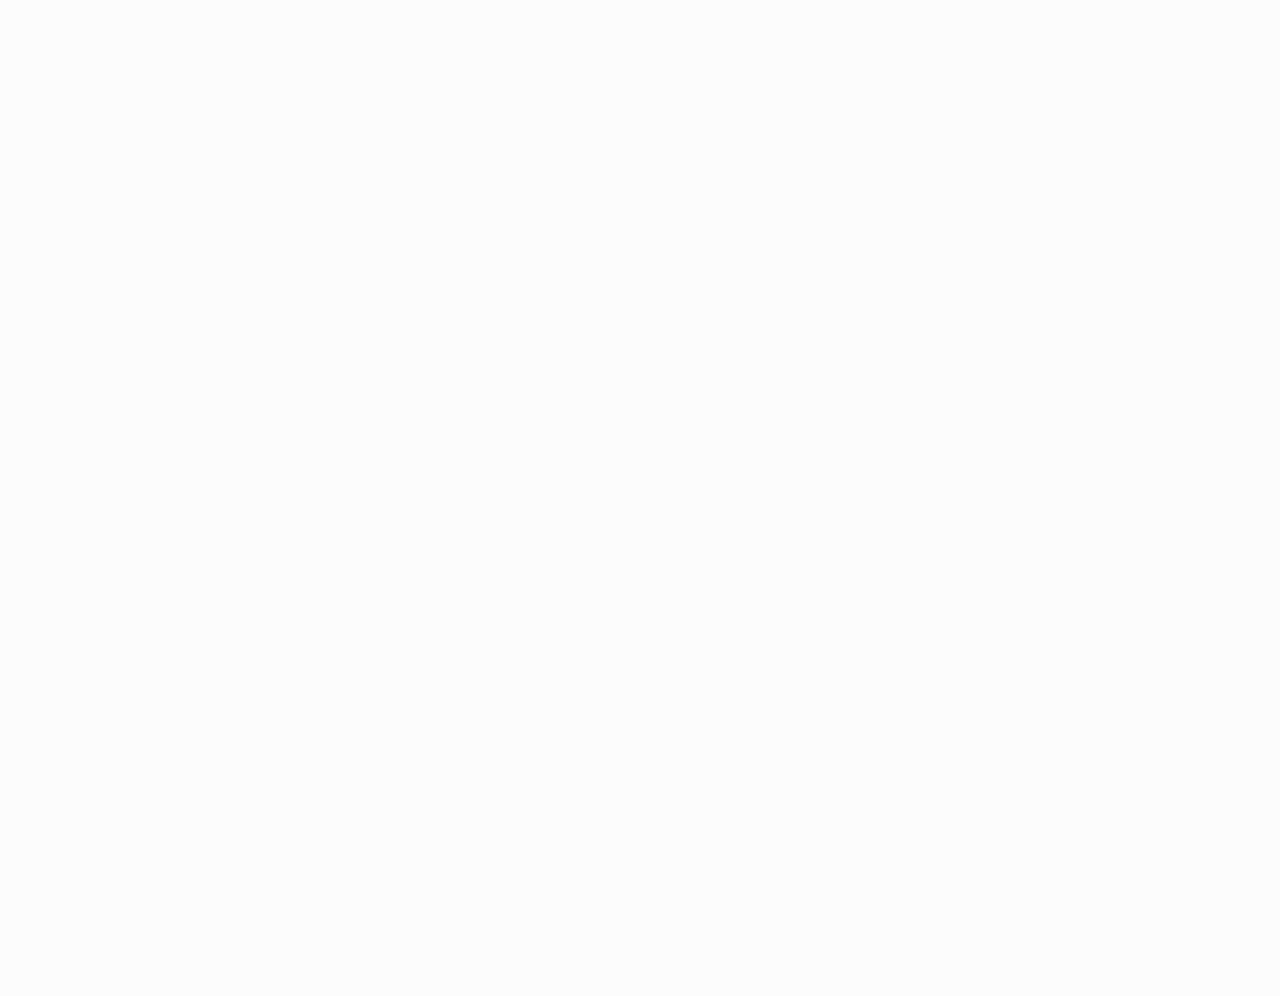
==== slider.html @ 2b55da07 "Update slider.html" ====
<!doctype html>
<html lang="en">

<head>
    <title>Using turn.js and the new zoom feature</title>
    <meta name="viewport" content="width = 1050, user-scalable = no" />
    <link rel="icon" type="image/png" href="../../pics/favicon.png" />
    <script type="text/javascript" src="../../extras/jquery.min.js"></script>
    <script type="text/javascript" src="../../extras/jquery-ui.min.js"></script>
    <script type="text/javascript" src="../../lib/hash.js"></script>
    <script type="text/javascript" src="../../lib/turn.min.js"></script>
    <script type="text/javascript" src="../../lib/zoom.min.js"></script>
    <script type="text/javascript" src="js/magazine.js"></script>
    <link rel="stylesheet" href="css/magazine.css">
    <link rel="stylesheet" href="css/jquery.ui.css">
</head>

<body>

    <div id="canvas">

        <div class="zoom-icon zoom-icon-in"></div>

        <div class="magazine-viewport">
            <div class="container">
                <div class="magazine">
                    <!-- Next button -->
                    <div ignore="1" class="next-button"></div>
                    <!-- Previous button -->
                    <div ignore="1" class="previous-button"></div>
                </div>
            </div>
            <div class="bottom">
                <div id="slider-bar" class="turnjs-slider">
                    <div id="slider"></div>
                </div>
            </div>
        </div>

        <script type="text/javascript">
            function loadApp() {

                $('#canvas').fadeIn(1000);

                var flipbook = $('.magazine');

                // Check if the CSS was already loaded

                if (flipbook.width() == 0 || flipbook.height() == 0) {
                    setTimeout(loadApp, 10);
                    return;
                }

                $("#slider").slider();

                // Create the flipbook

                flipbook.turn({

                    // Magazine width
                    display: 'single',

                    width: 922,

                    // Magazine height

                    height: 600,

                    // Duration in millisecond

                    duration: 1000,

                    // Enables gradients

                    gradients: true,

                    // Auto center this flipbook

                    autoCenter: true,

                    // Elevation from the edge of the flipbook when turning a page

                    elevation: 50,

                    // The number of pages

                    pages: 12,

                    // Events

                    when: {
                        turning: function(event, page, view) {

                            var book = $(this),
                                currentPage = book.turn('page'),
                                pages = book.turn('pages');

                            // Update the current URI

                            Hash.go('page/' + page).update();

                            // Show and hide navigation buttons

                            disableControls(page);

                        },

                        turned: function(event, page, view) {

                            disableControls(page);

                            $(this).turn('center');

                            $('#slider').slider('value', getViewNumber($(this), page));

                            if (page == 1) {
                                $(this).turn('peel', 'br');
                            }

                        },

                        missing: function(event, pages) {

                            // Add pages that aren't in the magazine

                            for (var i = 0; i < pages.length; i++)
                                addPage(pages[i], $(this));

                        }
                    }

                });

                // Zoom.js

                $('.magazine-viewport').zoom({
                    flipbook: $('.magazine'),

                    max: function() {

                        return largeMagazineWidth() / $('.magazine').width();

                    },

                    when: {
                        swipeLeft: function() {

                            $(this).zoom('flipbook').turn('next');

                        },

                        swipeRight: function() {

                            $(this).zoom('flipbook').turn('previous');

                        },

                        resize: function(event, scale, page, pageElement) {

                            if (scale == 1)
                                loadSmallPage(page, pageElement);
                            else
                                loadLargePage(page, pageElement);

                        },

                        zoomIn: function() {

                            $('#slider-bar').hide();
                            $('.made').hide();
                            $('.magazine').removeClass('animated').addClass('zoom-in');
                            $('.zoom-icon').removeClass('zoom-icon-in').addClass('zoom-icon-out');

                            if (!window.escTip && !$.isTouch) {
                                escTip = true;

                                $('<div />', {
                                    'class': 'exit-message'
                                }).
                                html('<div>Press ESC to exit</div>').
                                appendTo($('body')).
                                delay(2000).
                                animate({
                                    opacity: 0
                                }, 500, function() {
                                    $(this).remove();
                                });
                            }
                        },

                        zoomOut: function() {

                            $('#slider-bar').fadeIn();
                            $('.exit-message').hide();
                            $('.made').fadeIn();
                            $('.zoom-icon').removeClass('zoom-icon-out').addClass('zoom-icon-in');

                            setTimeout(function() {
                                $('.magazine').addClass('animated').removeClass('zoom-in');
                                resizeViewport();
                            }, 0);

                        }
                    }
                });

                // Zoom event

                if ($.isTouch)
                    $('.magazine-viewport').on('zoom.doubleTap', zoomTo);
                else
                    $('.magazine-viewport').on('zoom.tap', zoomTo);


                // Using arrow keys to turn the page

                $(document).on('keydown', function(e) {

                    var previous = 37,
                        next = 39,
                        esc = 27;

                    switch (e.keyCode) {
                        case previous:

                            // left arrow
                            $('.magazine').turn('previous');
                            e.preventDefault();

                            break;
                        case next:

                            //right arrow
                            $('.magazine').turn('next');
                            e.preventDefault();

                            break;
                        case esc:

                            $('.magazine-viewport').zoom('zoomOut');
                            e.preventDefault();

                            break;
                    }
                });

                // URIs - Format #/page/1 

                Hash.on('^page\/([0-9]*)$', {
                    yep: function(path, parts) {
                        var page = parts[1];

                        if (page !== undefined) {
                            if ($('.magazine').turn('is'))
                                $('.magazine').turn('page', page);
                        }

                    },
                    nop: function(path) {

                        if ($('.magazine').turn('is'))
                            $('.magazine').turn('page', 1);
                    }
                });


                $(window).on('resize', function() {
                    resizeViewport();
                }).on('orientationchange', function() {
                    resizeViewport();
                });

                // Regions

                if ($.isTouch) {
                    $('.magazine').on('touchstart', regionClick);
                } else {
                    $('.magazine').on('click', regionClick);
                }

                // Events for the next button

                $('.next-button').on($.mouseEvents.over, function() {

                    $(this).addClass('next-button-hover');

                }).on($.mouseEvents.out, function() {

                    $(this).removeClass('next-button-hover');

                }).on($.mouseEvents.down, function() {

                    $(this).addClass('next-button-down');

                }).on($.mouseEvents.up, function() {

                    $(this).removeClass('next-button-down');

                }).on('click', function() {

                    $('.magazine').turn('next');

                });

                // Events for the next button

                $('.previous-button').on($.mouseEvents.over, function() {

                    $(this).addClass('previous-button-hover');

                }).on($.mouseEvents.out, function() {

                    $(this).removeClass('previous-button-hover');

                }).on($.mouseEvents.down, function() {

                    $(this).addClass('previous-button-down');

                }).on($.mouseEvents.up, function() {

                    $(this).removeClass('previous-button-down');

                }).on('click', function() {

                    $('.magazine').turn('previous');

                });


                // Slider

                $("#slider").slider({
                    min: 1,
                    max: numberOfViews(flipbook),

                    start: function(event, ui) {

                        if (!window._thumbPreview) {
                            _thumbPreview = $('<div />', {
                                'class': 'thumbnail'
                            }).html('<div></div>');
                            setPreview(ui.value);
                            _thumbPreview.appendTo($(ui.handle));
                        } else
                            setPreview(ui.value);

                        moveBar(false);

                    },

                    slide: function(event, ui) {

                        setPreview(ui.value);

                    },

                    stop: function() {

                        if (window._thumbPreview)
                            _thumbPreview.removeClass('show');

                        $('.magazine').turn('page', Math.max(1, $(this).slider('value') * 2 - 2));

                    }
                });

                resizeViewport();

                $('.magazine').addClass('animated');

            }

            // Zoom icon

            $('.zoom-icon').on('mouseover', function() {

                if ($(this).hasClass('zoom-icon-in'))
                    $(this).addClass('zoom-icon-in-hover');

                if ($(this).hasClass('zoom-icon-out'))
                    $(this).addClass('zoom-icon-out-hover');

            }).on('mouseout', function() {

                if ($(this).hasClass('zoom-icon-in'))
                    $(this).removeClass('zoom-icon-in-hover');

                if ($(this).hasClass('zoom-icon-out'))
                    $(this).removeClass('zoom-icon-out-hover');

            }).on('click', function() {

                if ($(this).hasClass('zoom-icon-in'))
                    $('.magazine-viewport').zoom('zoomIn');
                else if ($(this).hasClass('zoom-icon-out'))
                    $('.magazine-viewport').zoom('zoomOut');

            });

            $('#canvas').hide();

            // Load turn.js

            loadApp()
        </script>

</body>

</html>
---- css/magazine.css ----
body {
    overflow: hidden;
    background-color: #fcfcfc;
    background-image: url('pics/fondo.jpg');
    margin: 0;
    padding: 0;
}


.magazine-viewport .container {
    position: absolute;
    top: 44%;
    left: 50%;
    height: 500px;
    margin: auto;
    /* keyword values */
}

.magazine-viewport .container img{
    position: absolute;
    top: 2%;
    left: 50%;
    height: 70%;
    width: 70%;
    margin: auto;
    /* keyword values */
}

.magazine-viewport .magazine {
    width: 922px;
    height: 600px;
    left: -461px;
    top: -300px;
}

.magazine-viewport .page {
    width: 461px;
    height: 600px;
    background-color: white;
    background-repeat: no-repeat;
    background-size: 100% 100%;
}

.magazine-viewport .zoomer .region {
    display: none;
}

.magazine .region {
    position: absolute;
    overflow: hidden;
    background: #0066FF;
    opacity: 0.2;
    -webkit-border-radius: 10px;
    border-radius: 10px;
    cursor: pointer;
    -webkit-filter: alpha(opacity=20);
    filter: alpha(opacity=20);
}

.magazine .region:hover {
    opacity: 0.5;
    -webkit-filter: alpha(opacity=50);
    filter: alpha(opacity=50);
}

.magazine .region.zoom {
    opacity: 0.01;
    -webkit-filter: alpha(opacity=1);
    filter: alpha(opacity=1);
}

.magazine .region.zoom:hover {
    opacity: 0.2;
    -webkit-filter: alpha(opacity=20);
    filter: alpha(opacity=20);
}

.magazine .page {
    -webkit-box-shadow: 0 0 20px rgba(0, 0, 0, 0.2);
    box-shadow: 0 0 20px rgba(0, 0, 0, 0.2);
}

.magazine-viewport .page img {
    -webkit-user-select: none;
    user-select: none;
    margin: 0;
}

.magazine .even .gradient {
    position: absolute;
    top: 0;
    left: 0;
    width: 100%;
    height: 100%;
    background-image: -webkit-linear-gradient(left, rgba(0, 0, 0, 0) 95%, rgba(0, 0, 0, 0.2) 100%);
    background-image: linear-gradient(left, rgba(0, 0, 0, 0) 95%, rgba(0, 0, 0, 0.2) 100%);
}

.magazine .odd .gradient {
    position: absolute;
    top: 0;
    left: 0;
    width: 100%;
    height: 100%;
    background-image: -webkit-linear-gradient(right, rgba(0, 0, 0, 0) 95%, rgba(0, 0, 0, 0.15) 100%);
    background-image: linear-gradient(right, rgba(0, 0, 0, 0) 95%, rgba(0, 0, 0, 0.15) 100%);
}

.magazine-viewport .zoom-in .even .gradient,
.magazine-viewport .zoom-in .odd .gradient {
    display: none;
}

.magazine-viewport .loader {
    background-image: url(../pics/loader.gif);
    width: 22px;
    height: 22px;
    position: absolute;
    top: 280px;
    left: 219px;
}

.magazine-viewport .shadow {
    -webkit-transition: -webkit-box-shadow 0.5s;
    transition: box-shadow 0.5s;
    -webkit-box-shadow: 0 0 20px #ccc;
    box-shadow: 0 0 20px #ccc;
}

.magazine-viewport .next-button,
.magazine-viewport .previous-button {
    width: 22px;
    height: 600px;
    position: absolute;
    top: 0;
}

.magazine-viewport .next-button {
    right: -22px;
    -webkit-border-radius: 0 15px 15px 0;
    border-radius: 0 15px 15px 0;
}

.magazine-viewport .previous-button {
    left: -22px;
    -webkit-border-radius: 15px 0 0 15px;
    border-radius: 15px 0 0 15px;
}

.magazine-viewport .previous-button-hover,
.magazine-viewport .next-button-hover {
    background-color: rgba(0, 0, 0, 0.2);
}

.magazine-viewport .previous-button-hover,
.magazine-viewport .previous-button-down {
    background-image: url(../pics/arrows.png);
    background-position: -4px 284px;
    background-repeat: no-repeat;
}

.magazine-viewport .previous-button-down,
.magazine-viewport .next-button-down {
    background-color: rgba(0, 0, 0, 0.4);
}

.magazine-viewport .next-button-hover,
.magazine-viewport .next-button-down {
    background-image: url(../pics/arrows.png);
    background-position: -38px 284px;
    background-repeat: no-repeat;
}

.magazine-viewport .zoom-in .next-button,
.magazine-viewport .zoom-in .previous-button {
    display: none;
}

.animated {
    -webkit-transition: margin-left 0.5s;
    transition: margin-left 0.5s;
}

.thumbnails {
    position: absolute;
    bottom: 0;
    left: 0;
    width: 100%;
    height: 140px;
    z-index: 1;
}

.thumbnails>div {
    width: 1050px;
    height: 100px;
    margin: 20px auto;
}

.thumbnails ul {
    margin: 0;
    padding: 0;
    text-align: center;
    -webkit-transform: scale3d(0.5, 0.5, 1);
    transform: scale3d(0.5, 0.5, 1);
    -webkit-transition: -webkit-transform ease-in-out 100ms;
    transition: transform ease-in-out 100ms;
}

.thumbanils-touch ul {
    -webkit-transform: none;
    transform: none;
}

.thumbnails-hover ul {
    -webkit-transform: scale3d(0.6, 0.6, 1);
    transform: scale3d(0.6, 0.6, 1);
}

.thumbnails li {
    list-style: none;
    display: inline-block;
    margin: 0 5px;
    -webkit-box-shadow: 0 0 10px #ccc;
    box-shadow: 0 0 10px #ccc;
    -webkit-transition: -webkit-transform 60ms;
    transition: transform 60ms;
}

.thumbnails li span {
    display: none;
}

.thumbnails .current {
    -webkit-box-shadow: 0 0 10px red;
    box-shadow: 0 0 10px red;
}

.thumbnails .thumb-hover {
    -webkit-transform: scale3d(1.3, 1.3, 1);
    transform: scale3d(1.3, 1.3, 1);
    -webkit-box-shadow: 0 0 10px #666;
    box-shadow: 0 0 10px #666;
}

.thumbanils-touch .thumb-hover {
    -webkit-transform: none;
    transform: none;
}

.thumbnails .thumb-hover span {
    position: absolute;
    bottom: -30px;
    left: 0;
    z-index: 2;
    width: 100%;
    height: 30px;
    font: bold 15px arial;
    line-height: 30px;
    color: #666;
    display: block;
    cursor: default;
}

.thumbnails img {
    float: left;
}

.exit-message {
    position: absolute;
    top: 10px;
    left: 0;
    width: 100%;
    height: 40px;
    z-index: 10000;
}

.exit-message>div {
    width: 140px;
    height: 30px;
    margin: auto;
    background: rgba(0, 0, 0, 0.5);
    text-align: center;
    font: 12px arial;
    line-height: 30px;
    color: white;
    -webkit-border-radius: 10px;
    border-radius: 10px;
}

.zoom-icon {
    position: absolute;
    z-index: 1000;
    width: 22px;
    height: 22px;
    top: 10px;
    right: 10px;
    background-image: url(../pics/zoom-icons.png);
    background-size: 88px 22px;
}

.zoom-icon-in {
    background-position: 0 0;
    cursor: pointer;
}

.zoom-icon-in.zoom-icon-in-hover {
    background-position: -22px 0;
    cursor: pointer;
}

.zoom-icon-out {
    background-position: -44px 0;
}

.zoom-icon-out.zoom-icon-out-hover {
    background-position: -66px 0;
    cursor: pointer;
}

.bottom {
    position: absolute;
    left: 0;
    bottom: 0;
    width: 100%;
}
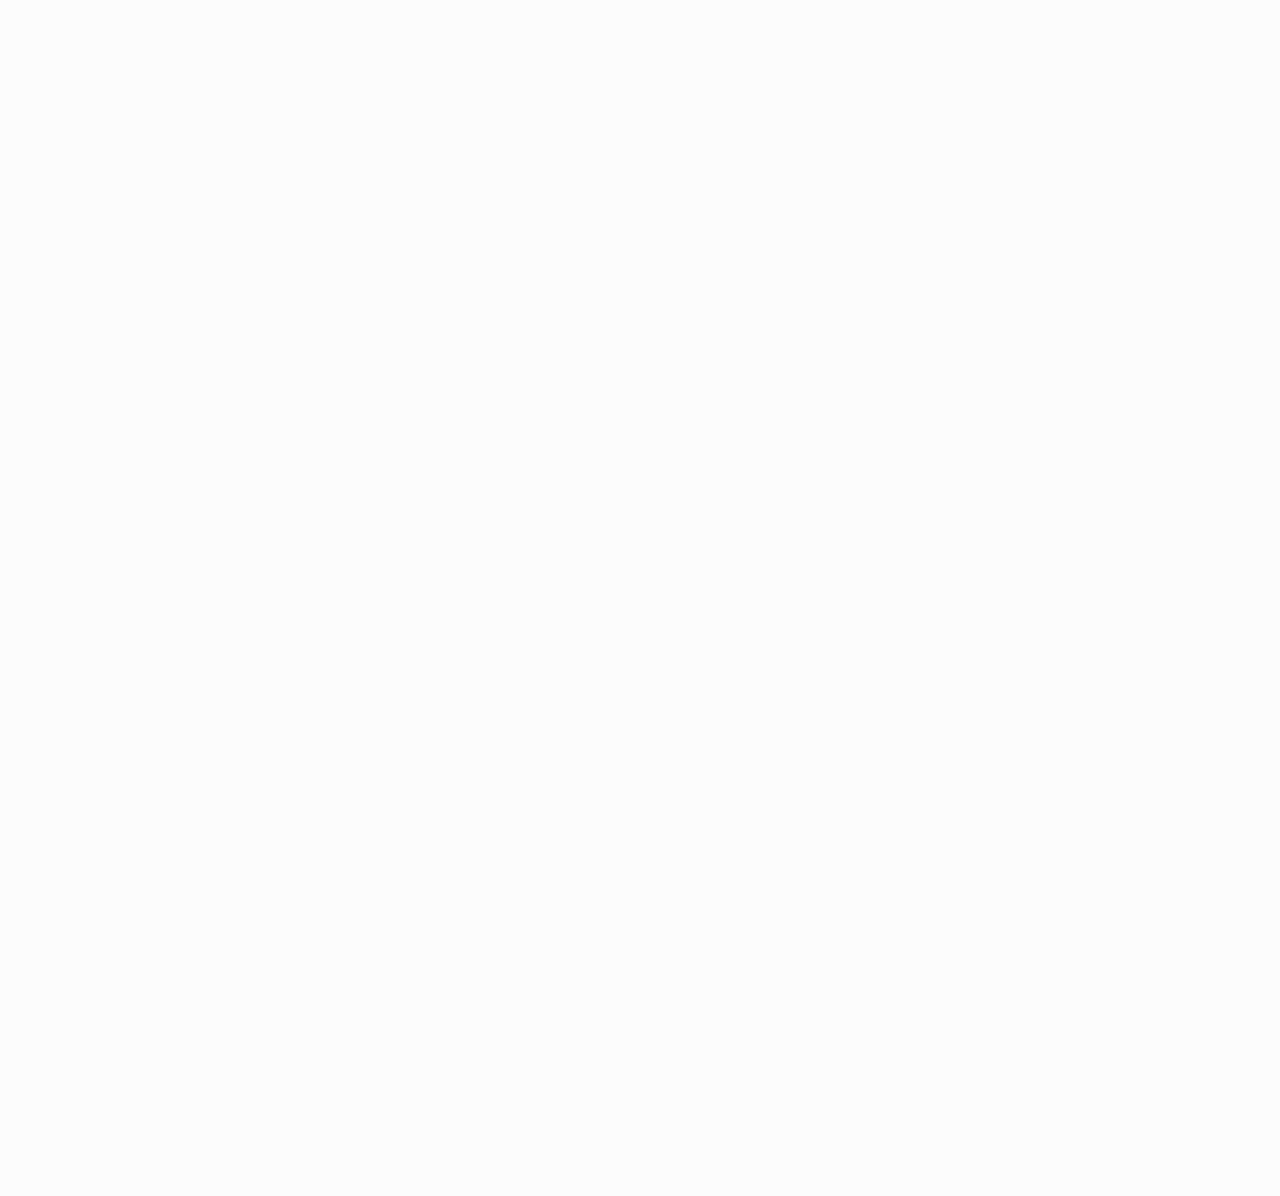
==== commit f9ec88b7: "Update slider.html" ====
--- a/slider.html
+++ b/slider.html
@@ -22,7 +22,7 @@
         <div class="zoom-icon zoom-icon-in"></div>
 
         <div class="magazine-viewport">
-            <div class="container">
+            <div class="container" style="width: 1900px;">
                 <div class="magazine">
                     <!-- Next button -->
                     <div ignore="1" class="next-button"></div>
@@ -60,11 +60,13 @@
                     // Magazine width
                     display: 'single',
 
-                    width: 922,
+                    //width: 922,
+                    width:650,
 
                     // Magazine height
 
-                    height: 600,
+                    //height: 600,
+                    height: 720,
 
                     // Duration in millisecond
 
@@ -113,9 +115,9 @@
 
                             $('#slider').slider('value', getViewNumber($(this), page));
 
-                            if (page == 1) {
-                                $(this).turn('peel', 'br');
-                            }
+                            //if (page == 1) {
+                              //  $(this).turn('peel', 'br');
+                            // }
 
                         },
 
@@ -282,7 +284,7 @@
 
                 $('.next-button').on($.mouseEvents.over, function() {
 
-                    $(this).addClass('next-button-hover');
+                   // $(this).addClass('next-button-hover');
 
                 }).on($.mouseEvents.out, function() {
 
--- a/css/magazine.css
+++ b/css/magazine.css
@@ -1,30 +1,31 @@
 body {
     overflow: hidden;
     background-color: #fcfcfc;
-    background-image: url('pics/fondo.jpg');
     margin: 0;
     padding: 0;
 }
+body {
+  left: 0;
+    bottom: 0;
+    width: 100%;
+}
 
 
 .magazine-viewport .container {
     position: absolute;
     top: 44%;
+    width: 90%;
     left: 50%;
-    height: 500px;
+    height: 800px;
     margin: auto;
     /* keyword values */
 }
 
-.magazine-viewport .container img{
-    position: absolute;
-    top: 2%;
-    left: 50%;
-    height: 70%;
-    width: 70%;
-    margin: auto;
-    /* keyword values */
-}
+.magazine-viewport .container .magazine {
+    
+}
+
+
 
 .magazine-viewport .magazine {
     width: 922px;
@@ -34,7 +35,7 @@
 }
 
 .magazine-viewport .page {
-    width: 461px;
+    width: 861px;
     height: 600px;
     background-color: white;
     background-repeat: no-repeat;
@@ -84,6 +85,8 @@
     -webkit-user-select: none;
     user-select: none;
     margin: 0;
+    width: 1200px;
+    height; 980px;
 }
 
 .magazine .even .gradient {
